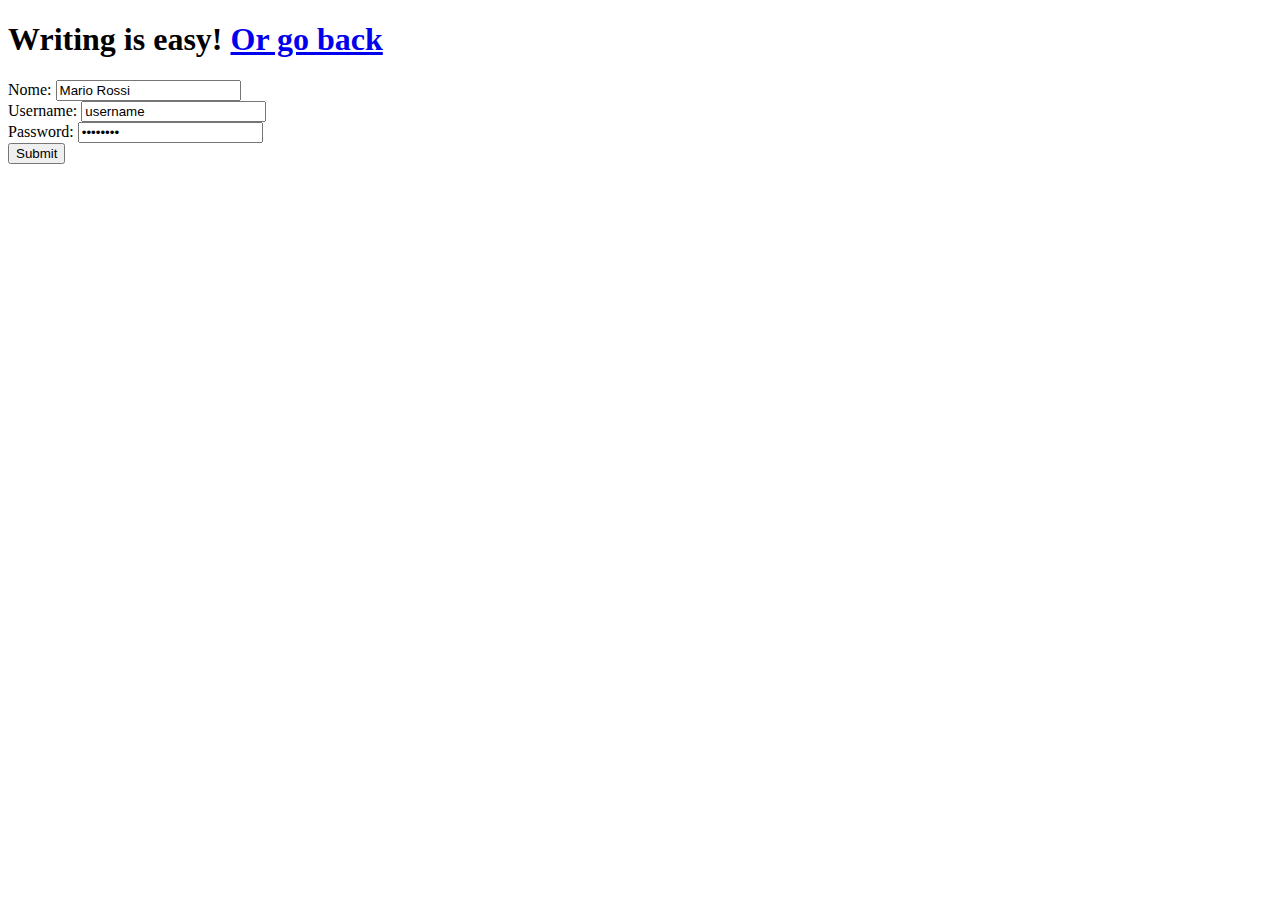
==== web/registrazione.html @ e18036af "Esercitazione 18/03 (HTML)" ====
<!DOCTYPE html>
<!--
To change this license header, choose License Headers in Project Properties.
To change this template file, choose Tools | Templates
and open the template in the editor.
-->
<html>
	<head>
		<title>Sign up</title>
		<meta charset="UTF-8">
		<meta name="viewport" content="width=device-width, initial-scale=1.0">
        <meta name="author" content="Laerte Frongia">
        <meta name="keywords" content="FPW, Progetto, HTML, CSS, Java">
        <meta name="description" content="Pagina di registrazione delle esercitazioni di FPW">
	</head>
    <body>
        <div>
            <h1>Writing is easy! <a href="index.html">Or go back</a></h1>
        </div>
        <div>
            <form action="index.html" method="post">
                
                <label for="id_nomeutente">Nome: </label>
                <input type="text" name="nomeUtente" id="id_nomeutente" value="Mario Rossi"/>
                
                <br/>
                
                <label for="id_userame">Username: </label>
                <input type="text" name="userName" id="id_username" value="username"/>
                
                <br/> 
                
                <label for="id_password">Password: </label>
                <input type="password" name="password" id="id_password" value="oscurato"/>
                <br/>

                <input type="submit" value="Submit"/>
            </form>
        </div>
    </body>
</html>
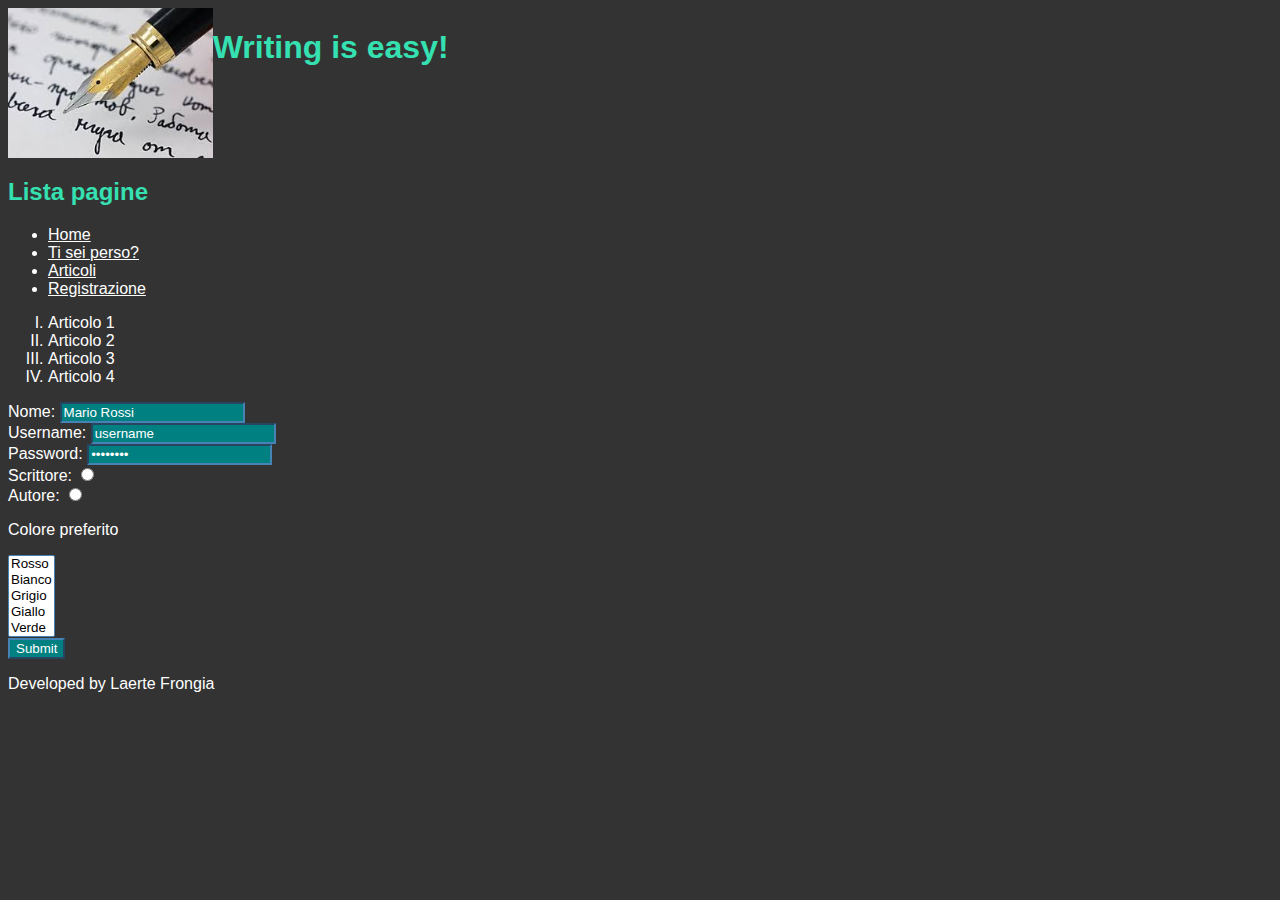
==== commit a14048d0: "Esercitazione 01/04 (Inizio Layout CSS)" ====
--- a/web/registrazione.html
+++ b/web/registrazione.html
@@ -12,20 +12,45 @@
         <meta name="author" content="Laerte Frongia">
         <meta name="keywords" content="FPW, Progetto, HTML, CSS, Java">
         <meta name="description" content="Pagina di registrazione delle esercitazioni di FPW">
+        <link rel="stylesheet" type="text/css" href="style.css" media="screen">
 	</head>
     <body>
-        <div>
-            <h1>Writing is easy! <a href="index.html">Or go back</a></h1>
-        </div>
-        <div>
+        <header>
+            <div id="logodiv">
+                <img class="logoimg" title="Main Image" alt="Penna che scrive su un foglio" src="img/homepage.jpg">
+                <h1 id="logotitle">Writing is easy! </h1>
+            </div>
+        </header>
+        <nav>
+            <h2 class="importante">Lista pagine</h2>
+            <ul>
+                <li><a href="index.html">Home</a></li>
+                <li><a href="https://google.com">Ti sei perso?</a></li>
+                <li><a href="articoli.html">Articoli</a></li>
+                <li><a href="registrazione.html">Registrazione</a></li>
+            </ul>
+        </nav>
+        
+        <aside>
+            <div>
+                <ol>
+                    <li>Articolo 1</li>
+                    <li>Articolo 2</li>
+                    <li>Articolo 3</li>
+                    <li>Articolo 4</li>
+                </ol> 
+            </div> 
+        </aside>
+        
+        <main>
             <form action="index.html" method="post">
                 
-                <label for="id_nomeutente">Nome: </label>
+                <label class="importante" for="id_nomeutente">Nome: </label>
                 <input type="text" name="nomeUtente" id="id_nomeutente" value="Mario Rossi"/>
                 
                 <br/>
                 
-                <label for="id_userame">Username: </label>
+                <label for="id_username">Username: </label>
                 <input type="text" name="userName" id="id_username" value="username"/>
                 
                 <br/> 
@@ -34,8 +59,28 @@
                 <input type="password" name="password" id="id_password" value="oscurato"/>
                 <br/>
 
+                <label for="scrittore">Scrittore: </label>
+                <input type="radio" name="tipo_utente" id="scrittore" value="scrittore">
+                
+                <br/>
+                
+                <label for="autore">Autore: </label>
+                <input type="radio" name="tipo_utente" id="autore" value="autore">
+                
+                <p class="importante">Colore preferito</p>
+                <select size="5" multiple>
+                    <option value="red">Rosso</option>
+                    <option value="white">Bianco</option>
+                    <option value="grey">Grigio</option>
+                    <option value="yellow">Giallo</option>
+                    <option value="green">Verde</option>
+                </select>
+                <br/>
                 <input type="submit" value="Submit"/>
             </form>
-        </div>
+        </main>
+        <footer>
+            <p>Developed by Laerte Frongia</p>
+        </footer>
     </body>
 </html>
--- a/web/style.css
+++ b/web/style.css
@@ -0,0 +1,68 @@
+/*
+To change this license header, choose License Headers in Project Properties.
+To change this template file, choose Tools | Templates
+and open the template in the editor.
+*/
+/* 
+    Created on : Mar 25, 2019, 9:34:47 AM
+    Author     : bardoz
+*/
+
+*{
+    box-sizing:border-box;
+    border-color: steelblue;
+}
+
+/* Style */
+
+body {
+   font-family: "Open Sans", Arial, sans-serif;
+   background: #333333;
+   color: white;
+}
+
+h1, h2, h3{
+    color: #35E0B1;
+}
+
+input {
+    background: teal;
+    color: white;
+}
+
+input:focus {
+    color: whitesmoke;
+    background: salmon;
+}
+
+a:visited {
+    color: red;
+}
+
+a:link {
+    color:white;
+}
+
+a:active{
+    color:blueviolet;
+}
+
+ol {
+    list-style-type: upper-roman;
+}
+
+/* Layout */
+
+#logodiv{
+    position: relative;
+    height: 150px;
+}
+
+.logoimg {
+    height:100%;
+}
+
+#logotitle {
+    position: absolute;
+    display: inline;
+}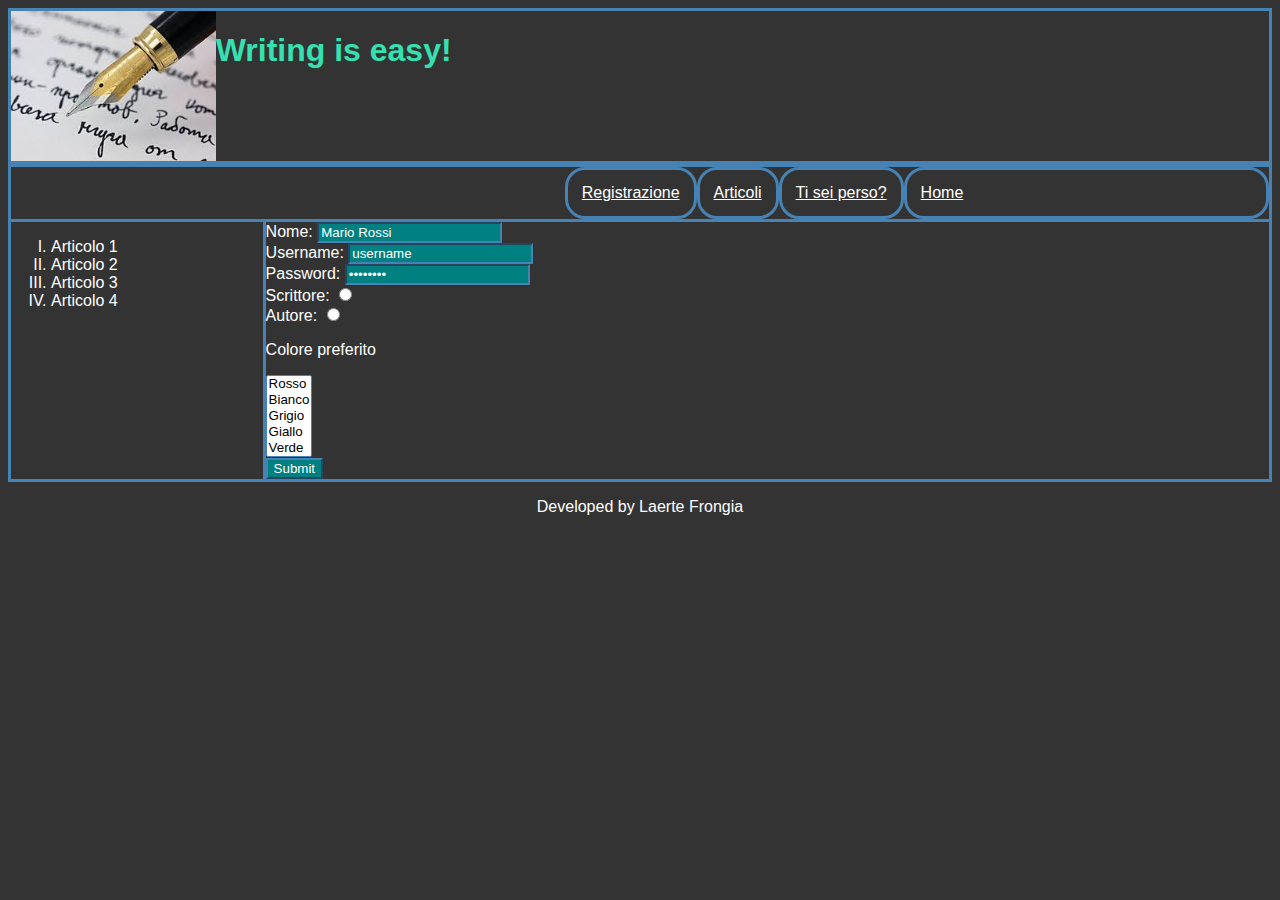
==== commit 28efe53b: "Esercitazione 08/04 (Fine CSS - Creazione servlet)" ====
--- a/web/registrazione.html
+++ b/web/registrazione.html
@@ -5,15 +5,15 @@
 and open the template in the editor.
 -->
 <html>
-	<head>
-		<title>Sign up</title>
-		<meta charset="UTF-8">
-		<meta name="viewport" content="width=device-width, initial-scale=1.0">
+    <head>
+        <title>Sign up</title>
+        <meta charset="UTF-8">
+        <meta name="viewport" content="width=device-width, initial-scale=1.0">
         <meta name="author" content="Laerte Frongia">
         <meta name="keywords" content="FPW, Progetto, HTML, CSS, Java">
         <meta name="description" content="Pagina di registrazione delle esercitazioni di FPW">
         <link rel="stylesheet" type="text/css" href="style.css" media="screen">
-	</head>
+    </head>
     <body>
         <header>
             <div id="logodiv">
@@ -22,7 +22,6 @@
             </div>
         </header>
         <nav>
-            <h2 class="importante">Lista pagine</h2>
             <ul>
                 <li><a href="index.html">Home</a></li>
                 <li><a href="https://google.com">Ti sei perso?</a></li>
@@ -30,55 +29,58 @@
                 <li><a href="registrazione.html">Registrazione</a></li>
             </ul>
         </nav>
-        
-        <aside>
-            <div>
-                <ol>
-                    <li>Articolo 1</li>
-                    <li>Articolo 2</li>
-                    <li>Articolo 3</li>
-                    <li>Articolo 4</li>
-                </ol> 
-            </div> 
-        </aside>
-        
-        <main>
-            <form action="index.html" method="post">
-                
-                <label class="importante" for="id_nomeutente">Nome: </label>
-                <input type="text" name="nomeUtente" id="id_nomeutente" value="Mario Rossi"/>
-                
-                <br/>
-                
-                <label for="id_username">Username: </label>
-                <input type="text" name="userName" id="id_username" value="username"/>
-                
-                <br/> 
-                
-                <label for="id_password">Password: </label>
-                <input type="password" name="password" id="id_password" value="oscurato"/>
-                <br/>
 
-                <label for="scrittore">Scrittore: </label>
-                <input type="radio" name="tipo_utente" id="scrittore" value="scrittore">
-                
-                <br/>
-                
-                <label for="autore">Autore: </label>
-                <input type="radio" name="tipo_utente" id="autore" value="autore">
-                
-                <p class="importante">Colore preferito</p>
-                <select size="5" multiple>
-                    <option value="red">Rosso</option>
-                    <option value="white">Bianco</option>
-                    <option value="grey">Grigio</option>
-                    <option value="yellow">Giallo</option>
-                    <option value="green">Verde</option>
-                </select>
-                <br/>
-                <input type="submit" value="Submit"/>
-            </form>
-        </main>
+        <div id="main_content">
+            <aside>
+                <div>
+                    <ol>
+                        <li>Articolo 1</li>
+                        <li>Articolo 2</li>
+                        <li>Articolo 3</li>
+                        <li>Articolo 4</li>
+                    </ol> 
+                </div> 
+            </aside>
+
+            <main>
+                <form action="index.html" method="post">
+
+                    <label class="importante" for="id_nomeutente">Nome: </label>
+                    <input type="text" name="nomeUtente" id="id_nomeutente" value="Mario Rossi"/>
+
+                    <br/>
+
+                    <label for="id_username">Username: </label>
+                    <input type="text" name="userName" id="id_username" value="username"/>
+
+                    <br/> 
+
+                    <label for="id_password">Password: </label>
+                    <input type="password" name="password" id="id_password" value="oscurato"/>
+                    <br/>
+
+                    <label for="scrittore">Scrittore: </label>
+                    <input type="radio" name="tipo_utente" id="scrittore" value="scrittore">
+
+                    <br/>
+
+                    <label for="autore">Autore: </label>
+                    <input type="radio" name="tipo_utente" id="autore" value="autore">
+
+                    <p class="importante">Colore preferito</p>
+                    <select size="5" multiple>
+                        <option value="red">Rosso</option>
+                        <option value="white">Bianco</option>
+                        <option value="grey">Grigio</option>
+                        <option value="yellow">Giallo</option>
+                        <option value="green">Verde</option>
+                    </select>
+                    <br/>
+                    <input type="submit" value="Submit"/>
+                </form>
+            </main>
+
+        </div>
         <footer>
             <p>Developed by Laerte Frongia</p>
         </footer>
--- a/web/style.css
+++ b/web/style.css
@@ -53,6 +53,13 @@
 
 /* Layout */
 
+header {
+    border-width: medium;
+    border-style: solid;
+}
+
+
+
 #logodiv{
     position: relative;
     height: 150px;
@@ -65,4 +72,61 @@
 #logotitle {
     position: absolute;
     display: inline;
+}
+
+nav ul li{
+   border-style: solid;
+   border-radius: 20px;
+   list-style: none; 
+   padding:14px;
+   float: right;
+}
+
+nav ul li:first-child {
+   width: 30%;
+}
+
+nav ul {
+    margin: 0px;
+    position: relative;
+}
+
+nav{
+    border-style: solid;
+    border-width: medium;
+    float: left;
+    width: 100%;
+}
+
+#main_content::after{
+   clear:both;
+   content:"";
+   display:table;
+}
+
+#main_content{
+    border-style: solid;
+    border-width: medium;
+}
+
+aside{
+    float:left;
+    width:20%;
+}
+
+main{
+    float:left;
+    width:80%;
+    border-style:solid;
+    border-width:medium;
+    border-right: 0;
+    border-top: 0;
+    border-bottom: 0;
+}
+
+footer{
+    float:left;
+    clear:both;
+    width:100%;
+    text-align:center;
 }